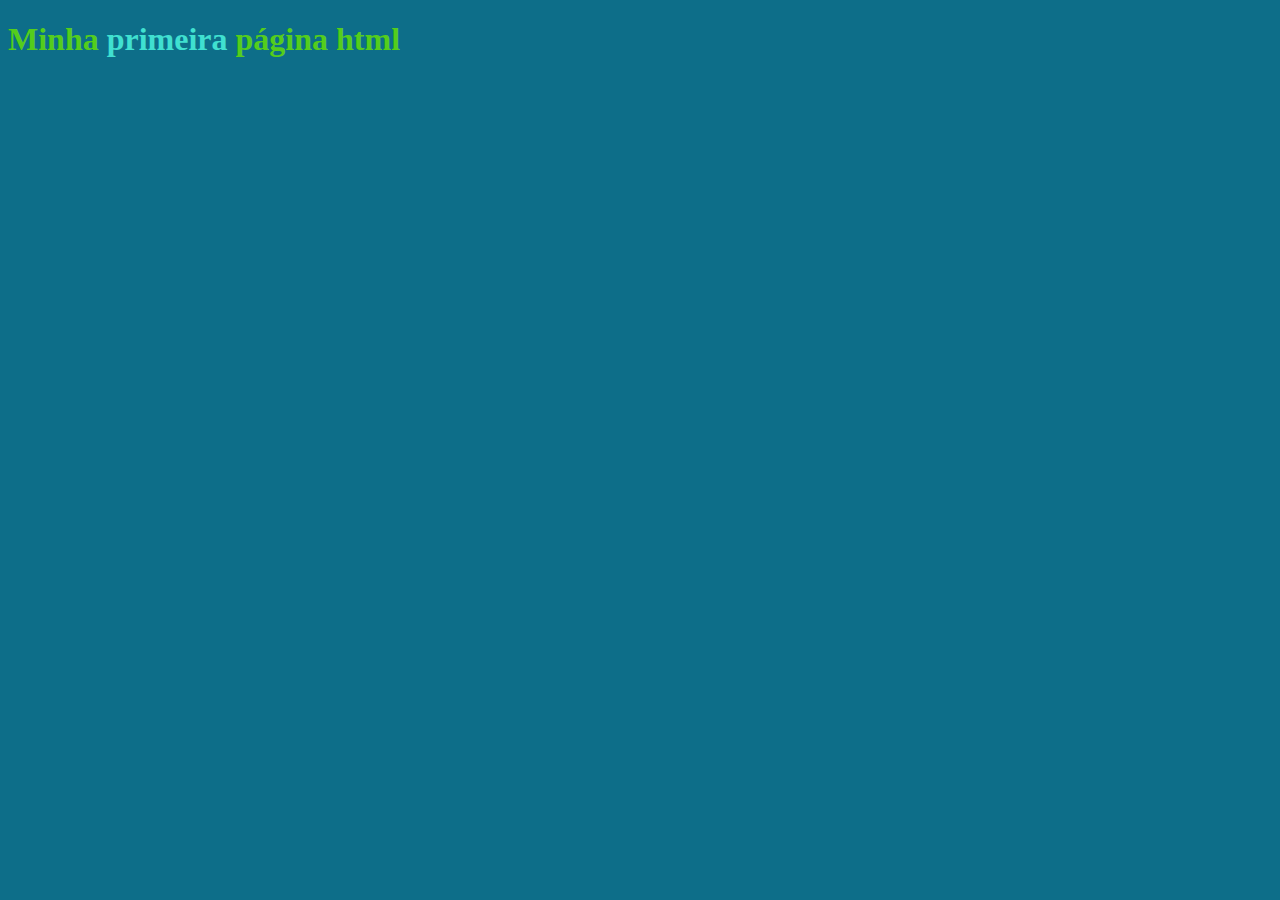
==== index.html @ dc2792be "Add files via upload" ====
<!DOCTYPE html>
<html lang="en">
<head>
    <meta charset="UTF-8">
    <meta name="viewport" content="width=device-width, initial-scale=1.0">
    <title>Document</title> <!-- comentário -->
    <style>
        body{
            background-color: rgb(13, 110, 137);
            color: rgb(84, 205, 28);
        }
    </style>
</head>
<body>
    <h1>Minha <span style="color: turquoise;">primeira
    </span> 
    página html</h1>
</body>
</html>
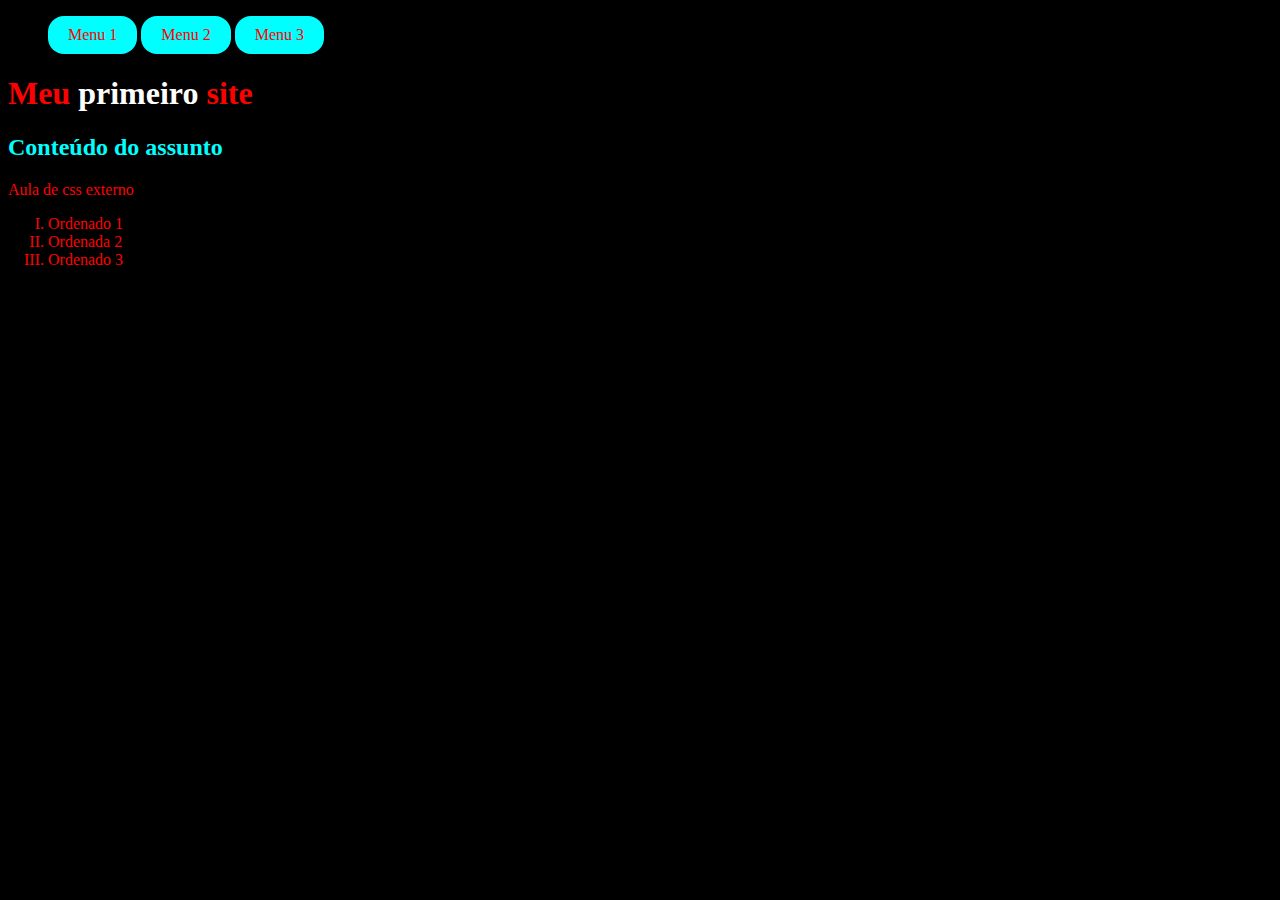
==== commit 3e5fdd8c: "up" ====
--- a/index.html
+++ b/index.html
@@ -1,19 +1,34 @@
 <!DOCTYPE html>
-<html lang="en">
+<html lang="pt-br">
 <head>
     <meta charset="UTF-8">
-    <meta name="viewport" content="width=device-width, initial-scale=1.0">
-    <title>Document</title> <!-- comentário -->
+    <title>Document :D</title><!-- Comentario -->
     <style>
         body{
-            background-color: rgb(13, 110, 137);
-            color: rgb(84, 205, 28);
+            background-color: black;
+            color: red;
         }
     </style>
+    <link rel="stylesheet" href="style.css">
 </head>
 <body>
-    <h1>Minha <span style="color: turquoise;">primeira
-    </span> 
-    página html</h1>
+    <nav>
+        <ul type="square">
+            <li class="menu">Menu 1</li>
+            <li class="menu">Menu 2</li>
+            <li class="menu">Menu 3</li>
+        </ul>
+    </nav>
+    <h1>Meu <span style="color: white;"> 
+        primeiro </span> site</h1>
+    <h2>Conteúdo do assunto</h2>
+    <p>Aula de css externo</p>
+    
+    <ol type="I" start="1">
+        <li> Ordenado 1</li>
+        <li> Ordenada 2</li>
+        <li> Ordenado 3</li>
+    </ol>
+    
 </body>
 </html>--- a/style.css
+++ b/style.css
@@ -0,0 +1,14 @@
+h2{
+    color: aqua;
+}
+
+.menu{
+    display: inline-block; /* deixa lado a lado */
+    padding: 10px 20px; /*  */
+    background-color: cyan;
+    border-radius: 16px;
+    cursor:pointer;
+}
+.menu:houver{
+    
+}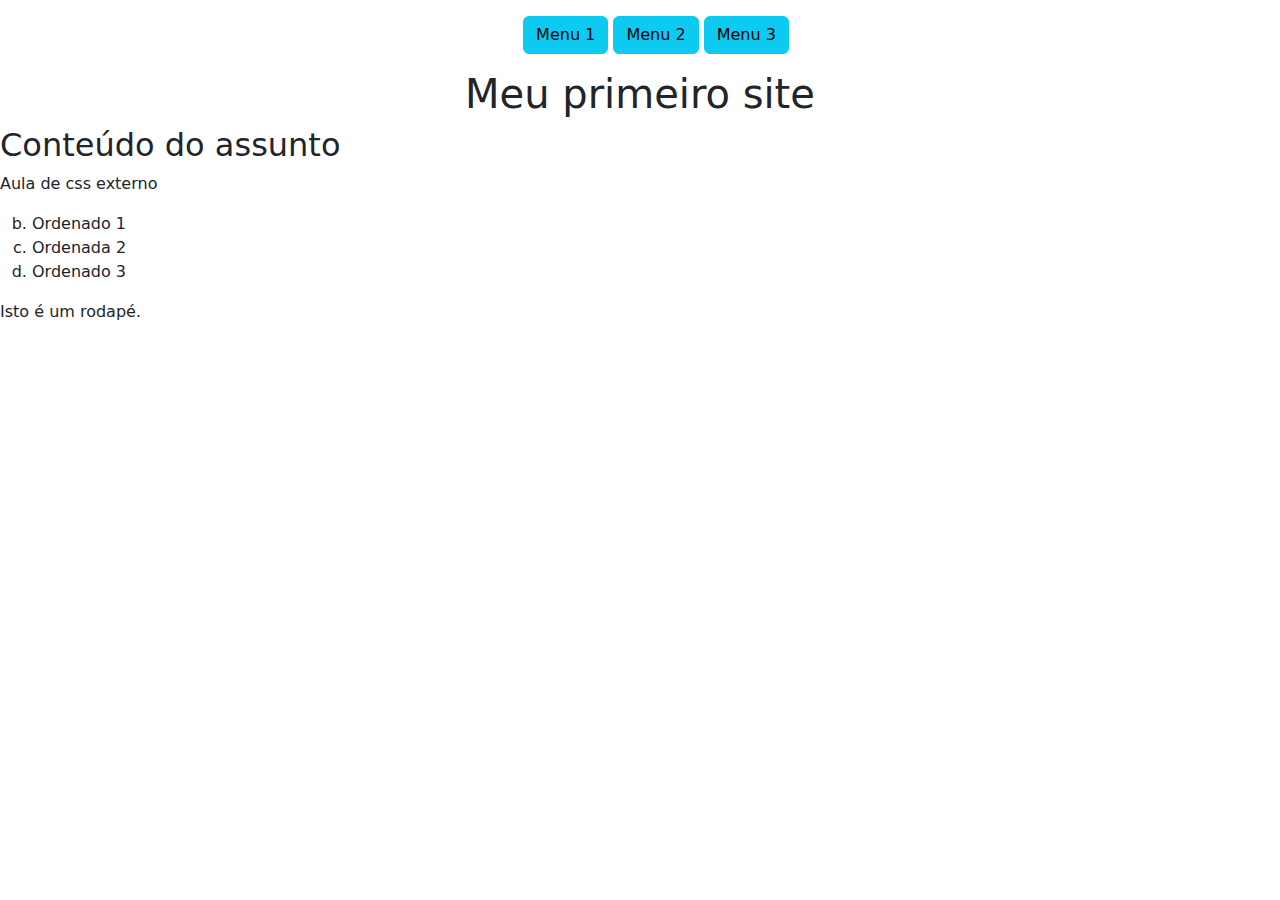
==== commit a13a4f89: "Add files via upload" ====
--- a/index.html
+++ b/index.html
@@ -3,32 +3,41 @@
 <head>
     <meta charset="UTF-8">
     <title>Document :D</title><!-- Comentario -->
-    <style>
-        body{
-            background-color: black;
-            color: red;
-        }
-    </style>
     <link rel="stylesheet" href="style.css">
+    <link href="https://cdn.jsdelivr.net/npm/bootstrap@5.3.3/dist/css/bootstrap.min.css" rel="stylesheet" integrity="sha384-QWTKZyjpPEjISv5WaRU9OFeRpok6YctnYmDr5pNlyT2bRjXh0JMhjY6hW+ALEwIH" crossorigin="anonymous">
+
 </head>
 <body>
-    <nav>
-        <ul type="square">
-            <li class="menu">Menu 1</li>
-            <li class="menu">Menu 2</li>
-            <li class="menu">Menu 3</li>
-        </ul>
-    </nav>
-    <h1>Meu <span style="color: white;"> 
-        primeiro </span> site</h1>
-    <h2>Conteúdo do assunto</h2>
-    <p>Aula de css externo</p>
-    
-    <ol type="I" start="1">
-        <li> Ordenado 1</li>
-        <li> Ordenada 2</li>
-        <li> Ordenado 3</li>
-    </ol>
+    <header class="mt-3 text-center">
+        <nav>
+            <ul>
+                <a type="button" class="btn btn-info" href="index.html">
+                    <li class="menu">Menu 1</li>
+                </a>
+                <a type="button" class="btn btn-info" href="Menu2.html">
+                    <li class="menu">Menu 2</li>
+                </a>
+                <a type="button" class="btn btn-info" href="Menu3.html">
+                    <li class="menu">Menu 3</li>
+                </a>
+            </ul>
+        </nav>
+        <h1>Meu primeiro site</h1>
+    </header>
+    <main>
+        
+        <h2>Conteúdo do assunto</h2>
+        <p>Aula de css externo</p>
+        
+        <ol type="a" start="2">
+            <li> Ordenado 1</li>
+            <li> Ordenada 2</li>
+            <li> Ordenado 3</li>
+        </ol>
+    </main>
+<footer>
+    Isto é um rodapé.
+</footer>
     
 </body>
 </html>--- a/style.css
+++ b/style.css
@@ -1,14 +1,2 @@
-h2{
-    color: aqua;
-}
-
-.menu{
-    display: inline-block; /* deixa lado a lado */
-    padding: 10px 20px; /*  */
-    background-color: cyan;
-    border-radius: 16px;
-    cursor:pointer;
-}
-.menu:houver{
-    
-}+a{text-decoration: none;}
+.menu{list-style-type: none;}